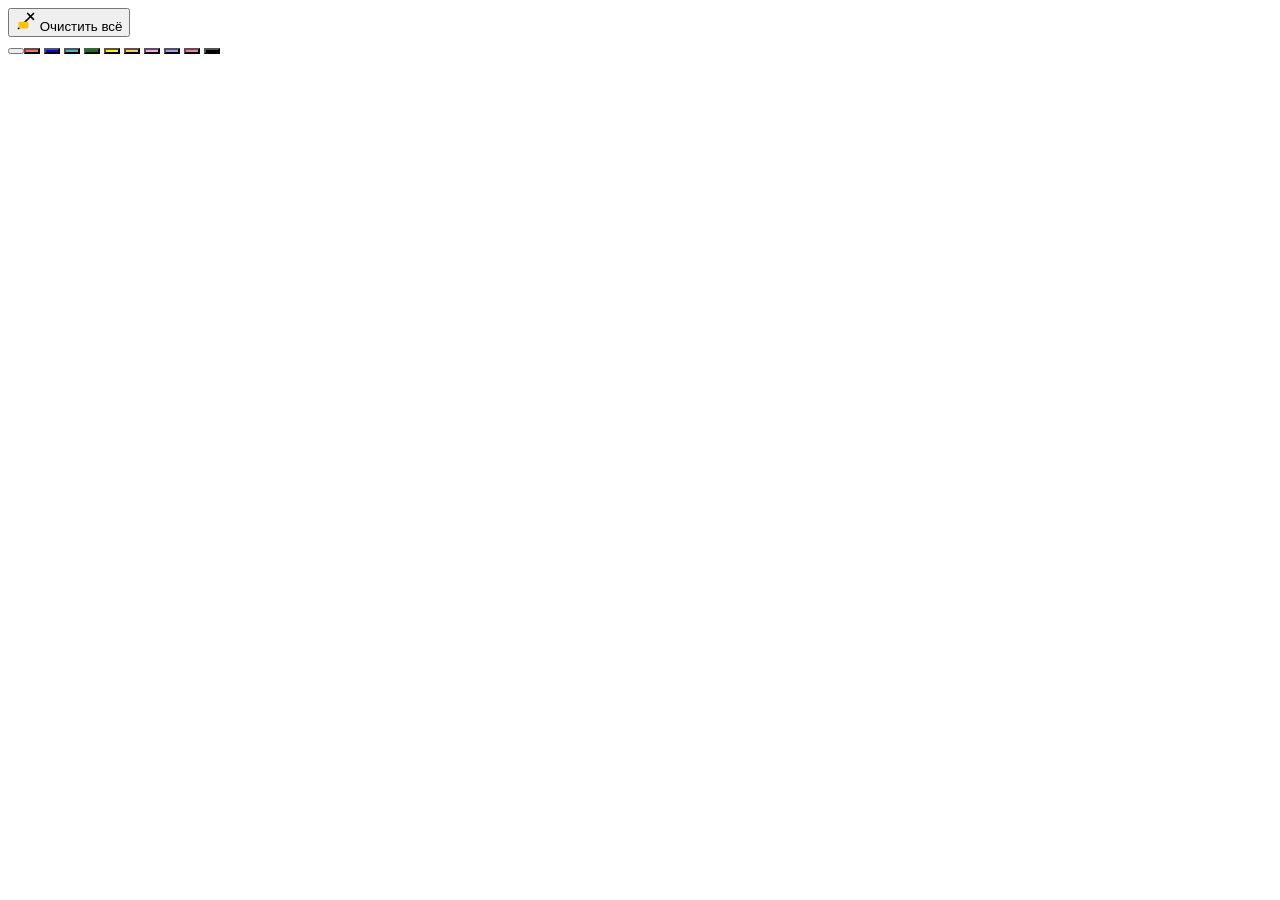
==== index.html @ d10aed65 "Create index.html" ====
<!DOCTYPE html>
<html lang="en">
<head>
    

<link rel ="stylesheet" href "style.css">
    <meta charset="UTF-8">
    <meta name="viewport" content="width=device-width, initial-scale=1.0">
  
<link rel="stylesheet" href="https://cdnjs.cloudflare.com/ajax/libs/font-awesome/6.0.0/css/all.min.css">
    <title>Pixel</title>


  <style>
<!DOCTYPE html>
<html lang="ru">
<head>
  <meta charset="UTF-8">
  <title>Сетка с ластиком</title>
  <style>

  </style>
</head>
<body>
  <div class="controls">
    <button id="clear" class="eraser-btn">
      <svg width="20" height="20" viewBox="0 0 24 24" fill="none" xmlns="http://www.w3.org/2000/svg">
        <path d="M3 21L21 3M14 3L21 10" stroke="black" stroke-width="2" stroke-linecap="round"/>
        <rect x="3" y="13" width="12" height="8" rx="2" fill="#FFC107"/>
      </svg>
      Очистить всё
    </button>
  </div>

 

<script src="main.js"></script>
</body>
</html>


  </style>
</head>
<body>
  <button>
      <div class="colors-sidebar">
    <div class="field"> </div>
    <div class="palette">
    <button class="color" style="background-color: #ff6b6b;" data-color="#ff6b6b"></button>
    <button class="color" style="background-color: blue;"    data-color="#4ecdc4"></button>
    <button class="color" style="background-color: #45b7d1;" data-color="#45b7d1"></button>
    <button class="color" style="background-color: green;" data-color="#96ceb4"></button>
    <button class="color" style="background-color: yellow;" data-color="#ffeaa7"></button>
    <button class="color" style="background-color: #ffcc5c;" data-color="#ffcc5c"></button>
    <button class="color" style="background-color: #ff9ff3;" data-color="#ff9ff3"></button>
    <button class="color" style="background-color: #a29bfe;" data-color="#a29bfe"></button>
    <button class="color" style="background-color: #fd79a8;" data-color="#fd79a8"></button>
    <button class="color" style="background-color: black;" data-color="#636e72"></button>
  </div>





</body>
</html>
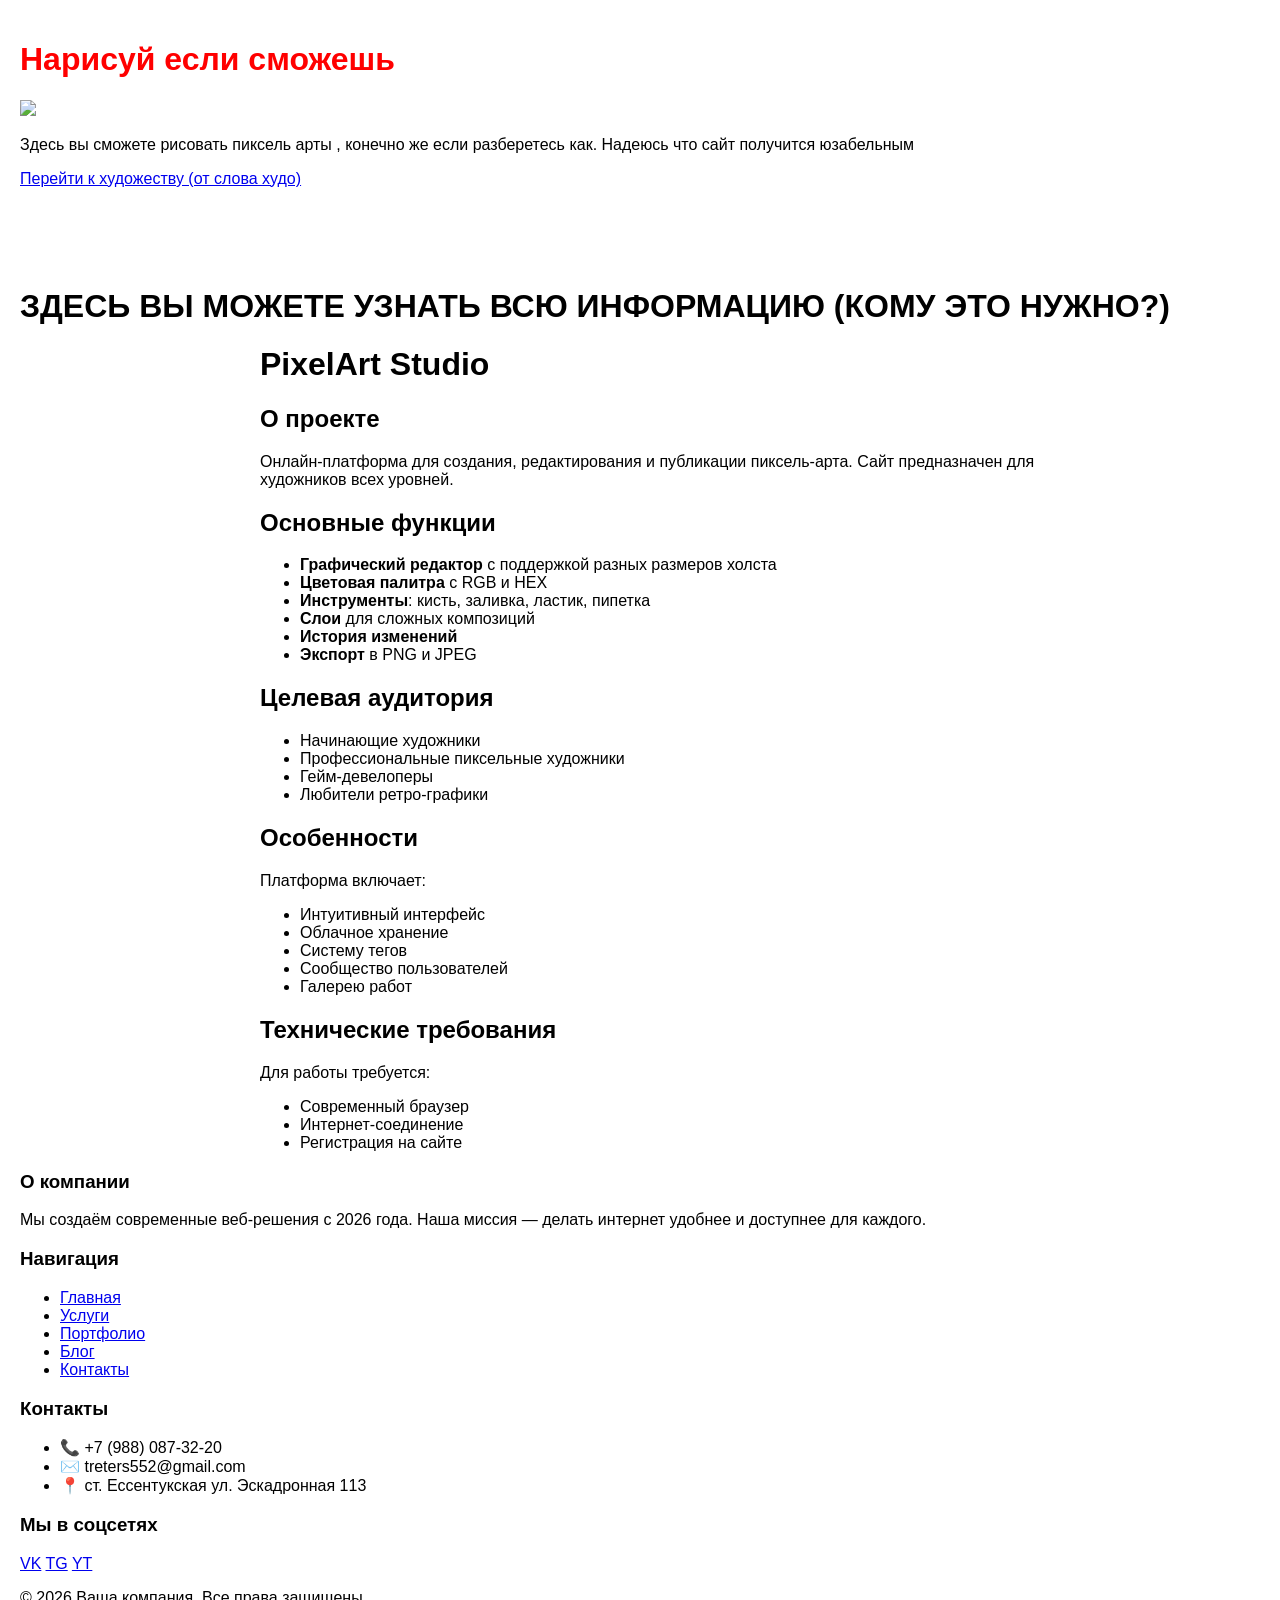
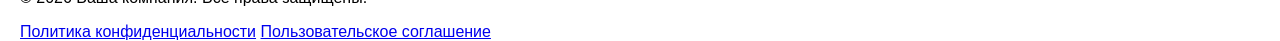
==== commit ed711ced: "Update and rename 1 to index.html" ====
--- a/index.html
+++ b/index.html
@@ -1,66 +1,139 @@
 <!DOCTYPE html>
+<style>
+
+</style>
 <html lang="en">
 <head>
-    
-
-<link rel ="stylesheet" href "style.css">
+    <h1 style="color:red">Нарисуй если сможешь </h1>
+    <img src="https://static-algoritmika-org.ngcdn.ru/uploads/student/70511077/69a3ea7fc5d5e.png"/>
     <meta charset="UTF-8">
     <meta name="viewport" content="width=device-width, initial-scale=1.0">
-  
-<link rel="stylesheet" href="https://cdnjs.cloudflare.com/ajax/libs/font-awesome/6.0.0/css/all.min.css">
-    <title>Pixel</title>
+    <title>Piksel</title>
+    <p>Здесь вы сможете рисовать пиксель арты , конечно же если разберетесь как. Надеюсь что сайт получится юзабельным</p>
+<a href="app.html" id="art-link">Перейти к художеству (от слова худо)</a>
+<link rel="stylesheet" href="style.css"
+</head>
 
-
-  <style>
+<body>
+ <h1 style="margin-top: 100px;">ЗДЕСЬ ВЫ МОЖЕТЕ УЗНАТЬ ВСЮ ИНФОРМАЦИЮ (КОМУ ЭТО НУЖНО?)</h1>
 <!DOCTYPE html>
 <html lang="ru">
 <head>
-  <meta charset="UTF-8">
-  <title>Сетка с ластиком</title>
-  <style>
-
-  </style>
+    <meta charset="UTF-8">
+    <title>PixelArt Studio</title>
+    <style>
+      
+        body {
+            font-family: Arial, sans-serif;
+            margin: 0;
+            padding: 20px;
+        }
+        .description {
+            max-width: 800px;
+            margin: 0 auto;
+        }
+    </style>
 </head>
 <body>
-  <div class="controls">
-    <button id="clear" class="eraser-btn">
-      <svg width="20" height="20" viewBox="0 0 24 24" fill="none" xmlns="http://www.w3.org/2000/svg">
-        <path d="M3 21L21 3M14 3L21 10" stroke="black" stroke-width="2" stroke-linecap="round"/>
-        <rect x="3" y="13" width="12" height="8" rx="2" fill="#FFC107"/>
-      </svg>
-      Очистить всё
-    </button>
-  </div>
+    <div class="description">
+        <h1>PixelArt Studio</h1>
+        
+        <h2>О проекте</h2>
+        <p>Онлайн-платформа для создания, редактирования и публикации пиксель-арта. Сайт предназначен для художников всех уровней.</p>
+
+        <h2>Основные функции</h2>
+        <ul>
+            <li><strong>Графический редактор</strong> с поддержкой разных размеров холста</li>
+            <li><strong>Цветовая палитра</strong> с RGB и HEX</li>
+            <li><strong>Инструменты</strong>: кисть, заливка, ластик, пипетка</li>
+            <li><strong>Слои</strong> для сложных композиций</li>
+            <li><strong>История изменений</strong></li>
+            <li><strong>Экспорт</strong> в PNG и JPEG</li>
+        </ul>
+
+        <h2>Целевая аудитория</h2>
+        <ul>
+            <li>Начинающие художники</li>
+            <li>Профессиональные пиксельные художники</li>
+            <li>Гейм-девелоперы</li>
+            <li>Любители ретро-графики</li>
+        </ul>
+
+        <h2>Особенности</h2>
+        <p>Платформа включает:</p>
+        <ul>
+            <li>Интуитивный интерфейс</li>
+            <li>Облачное хранение</li>
+            <li>Систему тегов</li>
+            <li>Сообщество пользователей</li>
+            <li>Галерею работ</li>
+        </ul>
+
+        <h2>Технические требования</h2>
+        <p>Для работы требуется:</p>
+        <ul>
+            <li>Современный браузер</li>
+            <li>Интернет-соединение</li>
+            <li>Регистрация на сайте</li>
+        </ul>
+    </div>
+
 
  
-
+        </div>
+    </div>
+</div>
 <script src="main.js"></script>
 </body>
 </html>
 
+<footer class="footer">
+    <div class="footer-container">
+ 
+        <div class="footer-section">
+            <h3 class="footer-title">О компании</h3>
+            <p class="footer-text">Мы создаём современные веб-решения с 2026 года. Наша миссия — делать интернет удобнее и доступнее для каждого.</p>
+        </div>
 
-  </style>
-</head>
-<body>
-  <button>
-      <div class="colors-sidebar">
-    <div class="field"> </div>
-    <div class="palette">
-    <button class="color" style="background-color: #ff6b6b;" data-color="#ff6b6b"></button>
-    <button class="color" style="background-color: blue;"    data-color="#4ecdc4"></button>
-    <button class="color" style="background-color: #45b7d1;" data-color="#45b7d1"></button>
-    <button class="color" style="background-color: green;" data-color="#96ceb4"></button>
-    <button class="color" style="background-color: yellow;" data-color="#ffeaa7"></button>
-    <button class="color" style="background-color: #ffcc5c;" data-color="#ffcc5c"></button>
-    <button class="color" style="background-color: #ff9ff3;" data-color="#ff9ff3"></button>
-    <button class="color" style="background-color: #a29bfe;" data-color="#a29bfe"></button>
-    <button class="color" style="background-color: #fd79a8;" data-color="#fd79a8"></button>
-    <button class="color" style="background-color: black;" data-color="#636e72"></button>
-  </div>
+    
+        <div class="footer-section">
+            <h3 class="footer-title">Навигация</h3>
+           <ul class="unique-buttons">
+    <li><a href="#" id="btn-home">Главная</a></li>
+    <li><a href="#" id="btn-services">Услуги</a></li>
+    <li><a href="#" id="btn-portfolio">Портфолио</a></li>
+    <li><a href="#" id="btn-blog">Блог</a></li>
+    <li><a href="#" id="btn-contacts">Контакты</a></li>
+</ul>
+        </div>
 
+        <div class="footer-section">
+            <h3 class="footer-title">Контакты</h3>
+            <ul class="footer-contacts">
+                <li>📞 +7 (988) 087-32-20</li>
+                <li>✉️ treters552@gmail.com</li>
+                <li>📍 ст. Ессентукская ул. Эскадронная 113</li>
+            </ul>
+        </div>
 
+        <div class="footer-section">
+            <h3 class="footer-title">Мы в соцсетях</h3>
+            <div class="social-icons">
+                <a href="#" class="social-icon">VK</a>
+                <a href="#" class="social-icon">TG</a>
+                <a href="#" class="social-icon">YT</a>
+            </div>
+        </div>
+    </div>
 
+    <div class="footer-bottom">
+        <p>&copy; 2026 Ваша компания. Все права защищены.</p>
+        <div class="footer-legal">
+            <a href="#">Политика конфиденциальности</a>
+            <a href="#">Пользовательское соглашение</a>
+        </div>
+    </div>
+    
+</footer>
 
-
-</body>
 </html>
--- a/style.css
+++ b/style.css
@@ -0,0 +1,123 @@
+body {
+    width: 100vw;
+    height: 100vh;
+    margin: 0;
+    padding: 0;
+    
+}
+.palette{
+  display:flex;
+  gap: 10x;
+  margin-bottom: 20px;
+}
+.field {
+  
+    display: grid;
+    grid-template-columns: repeat(10 , 40px);
+    
+}
+.cell{
+    width: 40px;
+    height: 40px;
+    border:1px solid black;
+    user-select: none;
+
+}
+.color-palette {
+  display: flex;
+  flex-wrap: wrap;
+  gap: 10px;
+  padding: 20px;
+  background-color: #f5f5f5;
+  border-radius: 8px;
+}
+
+.color {
+  width: 40px;
+  height: 40px;
+  border: 2px solid #ddd;
+  border-radius: 50%;
+  cursor: pointer;
+  transition: transform 0.2s, box-shadow 0.2s;
+  outline: none;
+}
+ 
+
+.color-btn:hover {
+  transform: scale(1.1);
+  box-shadow: 0 4px 8px rgba(0, 0, 0, 0.2);
+}
+
+.color-btn:focus {
+  border-color: #333;
+  box-shadow: 0 0 0 3px rgba(0, 123, 255, 0.5);
+}
+
+.target-container {
+  text-align: center;
+  margin: 30px 0;
+}
+
+
+.target-btn {
+  padding: 15px 30px;
+  font-size: 18px;
+  font-weight: bold;
+  color: white;
+  background-color: #ff6b6b; 
+  border: none;
+  border-radius: 8px;
+  cursor: pointer;
+  transition: all 0.3s ease;
+  box-shadow: 0 4px 10px rgba(0, 0, 0, 0.2);
+}
+
+.target-btn:hover {
+  transform: translateY(-3px);
+  box-shadow: 0 6px 15px rgba(0, 0, 0, 0.3);
+}
+
+.selected-color {
+  margin-top: 20px;
+  text-align: center;
+  font-family: Arial, sans-serif;
+  font-size: 16px;
+  color: #333;
+}
+
+#color-value {
+  font-weight: bold;
+  font-family: 'Courier New', monospace;
+}
+
+#eraser, #clearAll {
+  padding: 10px 15px;
+  margin: 5px;
+}
+.controls {
+      margin: 20px 0;
+    }
+
+    .eraser-btn {
+      background: #f5f5f5;
+      border: 1px solid #ddd;
+      padding: 10px 15px;
+      cursor: pointer;
+      border-radius: 6px;
+      display: flex;
+      align-items: center;
+      gap: 8px;
+      font-family: Arial, sans-serif;
+      font-size: 14px;
+    }
+
+    .eraser-btn:hover {
+      background: #e0e0e0;
+    }
+
+    .eraser-btn.active {
+      background: #ffeb3b;
+      border-color: #ffc107;
+      font-weight: bold;
+    }
+
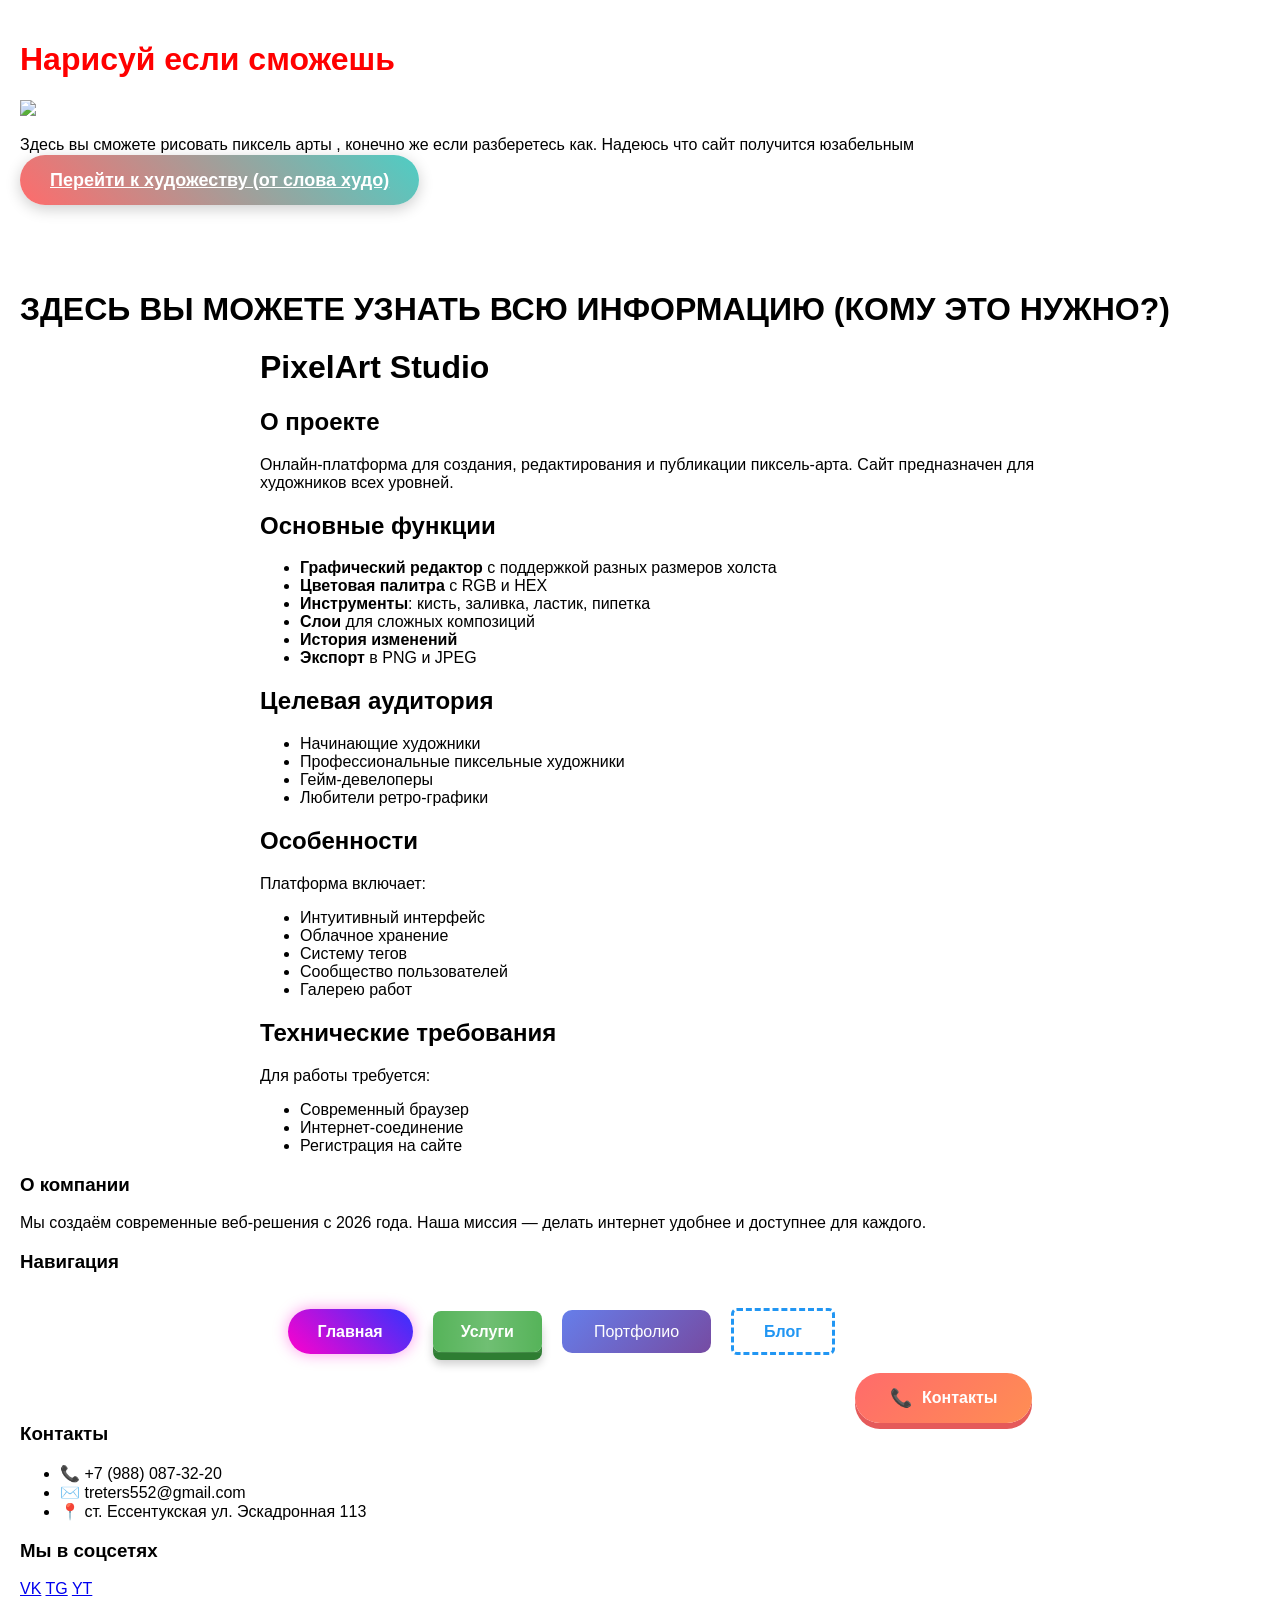
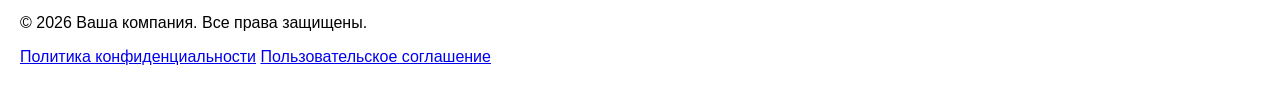
==== commit 8a338fb1: "Update index.html" ====
--- a/index.html
+++ b/index.html
@@ -83,7 +83,7 @@
         </div>
     </div>
 </div>
-<script src="main.js"></script>
+<script src="appstyle.js"></script>
 </body>
 </html>
 
--- a/style.css
+++ b/style.css
@@ -1,123 +1,264 @@
+
+
+@import url('https://fonts.googleapis.com/css2?family=Kablammo&display=swap');
+
+
 body {
-    width: 100vw;
-    height: 100vh;
+  font-family: "Kablammo", system-ui;
+  font-optical-sizing: auto;
+  font-weight: 400;
+  font-style: normal;
+  font-variation-settings:
+    "MORF" 0;
+}
+body {
     margin: 0;
     padding: 0;
+    width: 100vw;
+    min-height: 100vh;
+      background-image: url("https://encrypted-tbn0.gstatic.com/images?q=tbn:ANd9GcQPNd5Seyqw5RVCbBhpJm-h4hdOpnlNuucwvw&s") ;
+      background-size: 110% 100%;
     
 }
-.palette{
-  display:flex;
-  gap: 10x;
-  margin-bottom: 20px;
-}
-.field {
+#art-link {
+    padding: 15px 30px;
+    font-size: 18px;
+    font-weight: bold;
+    color: white;
+    background: linear-gradient(45deg, #ff6b6b, #4ecdc4); 
+    border: none;
+    border-radius: 50px; 
+    cursor: pointer;
+    position: relative;
+    overflow: hidden; 
+    box-shadow: 0 4px 15px rgba(0, 0, 0, 0.2);
+    animation: pulse 3s infinite; 
+}
+
+
+@keyframes pulse {
+    0% {
+        box-shadow: 0 0 0 rgba(78, 205, 196, 0.4);
+    }
+    70% {
+        box-shadow: 0 0 0 20px rgba(78, 205, 196, 0);
+    }
+    100% {
+        box-shadow: 0 0 0 0 rgba(78, 205, 196, 0);
+    }
+}
+
+.unique-buttons {
+    list-style: none;
+    padding: 0;
+    display: flex;
+    flex-wrap: wrap;
+    gap: 20px;
+    justify-content: center;
+    margin: 50px auto;
+    max-width: 800px;
+}
+
+.unique-buttons li {
+    display: inline-block;
+}
+
+
+#btn-home {
+    background: linear-gradient(45deg, #ff00cc, #3333ff);
+    color: white;
+    padding: 14px 30px;
+    border-radius: 50px;
+    text-decoration: none;
+    font-weight: bold;
+    position: relative;
+    overflow: hidden;
+    box-shadow: 0 0 15px rgba(255, 0, 204, 0.4);
+    transition: all 0.3s ease;
+    animation: neon-pulse 2s infinite alternate;
+}
+
+#btn-home::before {
+    content: '';
+    position: absolute;
+    top: -2px;
+    left: -2px;
+    right: -2px;
+    bottom: -2px;
+    background: linear-gradient(45deg, #ff00cc, #3333ff, #00ffff, #ff00cc);
+    z-index: -1;
+    border-radius: 50px;
+    background-size: 400%;
+    filter: blur(8px);
+    opacity: 0;
+    transition: opacity 0.3s;
+}
+
+#btn-home:hover {
+    transform: scale(1.05);
+    box-shadow: 0 0 25px rgba(255, 0, 204, 0.7);
+}
+
+#btn-home:hover::before {
+    opacity: 1;
+}
+
+@keyframes neon-pulse {
+    from { box-shadow: 0 0 10px rgba(255, 0, 204, 0.4); }
+    to { box-shadow: 0 0 25px rgba(255, 0, 204, 0.8); }
+}
+
+
+#btn-services {
+    background: #4CAF50;
+    color: white;
+    padding: 12px 28px;
+    border: none;
+    border-radius: 8px;
+    text-decoration: none;
+    font-weight: 600;
+    box-shadow: 0 8px 0 #2E7D32, 0 12px 10px rgba(0, 0, 0, 0.2);
+    transition: all 0.15s ease;
+    position: relative;
+}
+
+#btn-services:hover {
   
-    display: grid;
-    grid-template-columns: repeat(10 , 40px);
-    
-}
-.cell{
-    width: 40px;
-    height: 40px;
-    border:1px solid black;
-    user-select: none;
-
-}
-.color-palette {
-  display: flex;
-  flex-wrap: wrap;
-  gap: 10px;
-  padding: 20px;
-  background-color: #f5f5f5;
-  border-radius: 8px;
-}
-
-.color {
-  width: 40px;
-  height: 40px;
-  border: 2px solid #ddd;
-  border-radius: 50%;
-  cursor: pointer;
-  transition: transform 0.2s, box-shadow 0.2s;
-  outline: none;
-}
+    box-shadow: 0 4px 0 #2E7D32, 0 6px 6px rgba(0, 0, 0, 0.2);
+}
+
+#btn-services:active {
  
-
-.color-btn:hover {
-  transform: scale(1.1);
-  box-shadow: 0 4px 8px rgba(0, 0, 0, 0.2);
-}
-
-.color-btn:focus {
-  border-color: #333;
-  box-shadow: 0 0 0 3px rgba(0, 123, 255, 0.5);
-}
-
-.target-container {
-  text-align: center;
-  margin: 30px 0;
-}
-
-
-.target-btn {
-  padding: 15px 30px;
-  font-size: 18px;
-  font-weight: bold;
-  color: white;
-  background-color: #ff6b6b; 
-  border: none;
-  border-radius: 8px;
-  cursor: pointer;
-  transition: all 0.3s ease;
-  box-shadow: 0 4px 10px rgba(0, 0, 0, 0.2);
-}
-
-.target-btn:hover {
-  transform: translateY(-3px);
-  box-shadow: 0 6px 15px rgba(0, 0, 0, 0.3);
-}
-
-.selected-color {
-  margin-top: 20px;
-  text-align: center;
-  font-family: Arial, sans-serif;
-  font-size: 16px;
-  color: #333;
-}
-
-#color-value {
-  font-weight: bold;
-  font-family: 'Courier New', monospace;
-}
-
-#eraser, #clearAll {
-  padding: 10px 15px;
-  margin: 5px;
-}
-.controls {
-      margin: 20px 0;
-    }
-
-    .eraser-btn {
-      background: #f5f5f5;
-      border: 1px solid #ddd;
-      padding: 10px 15px;
-      cursor: pointer;
-      border-radius: 6px;
-      display: flex;
-      align-items: center;
-      gap: 8px;
-      font-family: Arial, sans-serif;
-      font-size: 14px;
-    }
-
-    .eraser-btn:hover {
-      background: #e0e0e0;
-    }
-
-    .eraser-btn.active {
-      background: #ffeb3b;
-      border-color: #ffc107;
-      font-weight: bold;
-    }
-
+    box-shadow: none;
+}
+
+#btn-portfolio {
+    background: linear-gradient(135deg, #667eea, #764ba2);
+    color: white;
+    padding: 13px 32px;
+    border-radius: 10px;
+    text-decoration: none;
+    font-weight: 500;
+    position: relative;
+    overflow: hidden;
+    transition: all 0.4s cubic-bezier(0.68, -0.55, 0.265, 1.55);
+}
+
+#btn-portfolio::before {
+    content: '';
+    position: absolute;
+    top: 0;
+    left: -100%;
+    width: 100%;
+    height: 100%;
+    background: linear-gradient(90deg, transparent, rgba(255,255,255,0.2), transparent);
+    transition: left 0.5s;
+}
+
+#btn-portfolio:hover {
+    transform: skew(-5deg) scale(1.03);
+}
+
+#btn-portfolio:hover::before {
+    left: 100%;
+}
+
+
+#btn-blog {
+    background: transparent;
+    color: #2196F3;
+    padding: 12px 30px;
+    border: 3px dashed #2196F3;
+    border-radius: 6px;
+    text-decoration: none;
+    font-weight: 600;
+    position: relative;
+    overflow: hidden;
+    transition: all 0.3s ease;
+}
+
+#btn-blog::before {
+    content: '';
+    position: absolute;
+    top: 0;
+    left: 0;
+    width: 0%;
+    height: 100%;
+    background: #2196F3;
+    z-index: -1;
+    transition: width 0.4s ease;
+    border-radius: 3px;
+}
+
+#btn-blog:hover {
+    color: white;
+    border-color: #0d47a1;
+}
+
+#btn-blog:hover::before {
+    width: 100%;
+}
+
+
+#btn-contacts {
+    background: linear-gradient(135deg, #FF6B6B, #FF8E53);
+    color: white;
+    padding: 14px 35px;
+    border-radius: 25px;
+    text-decoration: none;
+    font-weight: 700;
+    position: relative;
+    overflow: hidden;
+    transition: all 0.4s cubic-bezier(0.25, 0.46, 0.45, 0.94);
+    box-shadow: 0 6px 0 #E55A5A;
+    display: inline-flex;
+    align-items: center;
+    justify-content: center;
+    gap: 10px;
+}
+
+
+#btn-contacts::before {
+    content: "📞";
+    font-size: 18px;
+}
+
+#btn-contacts:hover {
+ 
+    box-shadow: 0 12px 0 #E55A5A, 0 16px 20px rgba(255, 107, 107, 0.3);
+}
+
+
+#btn-contacts:active {
+    transform: translateY(-2px) scale(1.05);
+    box-shadow: 0 4px 0 #E55A5A, 0 6px 10px rgba(255, 107, 107, 0.2);
+}
+
+
+#btn-contacts:hover::after {
+    content: '';
+    position: absolute;
+    top: -10px;
+    left: -10px;
+    right: -10px;
+    bottom: -10px;
+    background: radial-gradient(circle at center, rgba(255, 107, 107, 0.3), transparent 70%);
+    filter: blur(15px);
+    opacity: 0;
+    transition: opacity 0.3s;
+    z-index: -1;
+    animation: glow-pulse 1.5s infinite;
+}
+#btn-contacts {
+    transform: translateY(50px);
+}
+
+#btn-contacts:hover {
+    animation: none;
+}
+
+@keyframes glow-pulse {
+    0% { opacity: 0.3; }
+    50% { opacity: 0.6; }
+    100% { opacity: 0.3; }
+}
